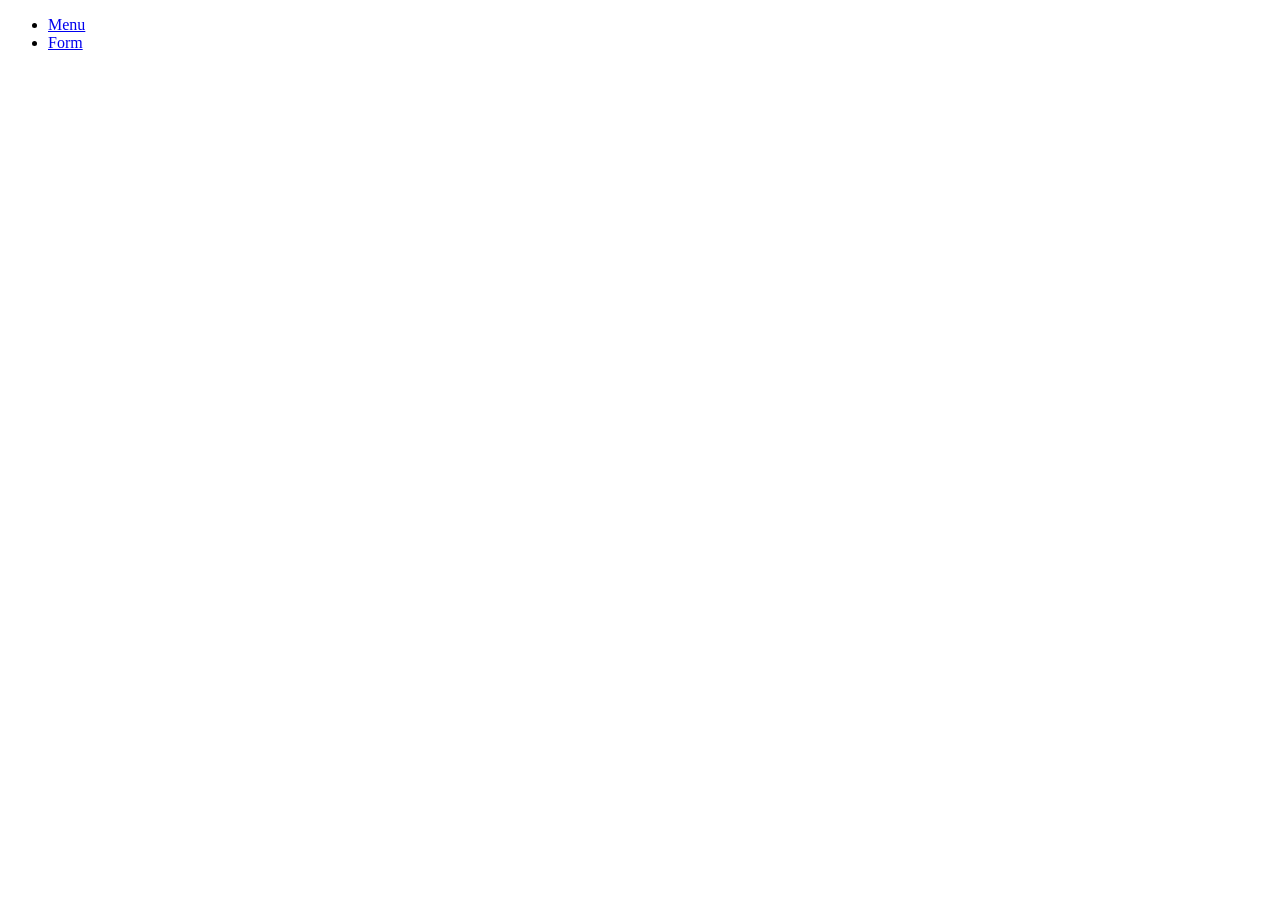
==== index.html @ 5b9342f2 "First commit" ====
<!doctype html>
<html lang="en">
    <head>
        <meta charset="UTF-8" />
        <meta name="viewport" content="width=device-width, initial-scale=1.0" />
        <title>Document</title>
    </head>
    <body>
        <ul>
            <li><a href="./menu-enhanced.html">Menu</a></li>
            <li><a href="./form-interactive.html">Form</a></li>
        </ul>
    </body>
</html>
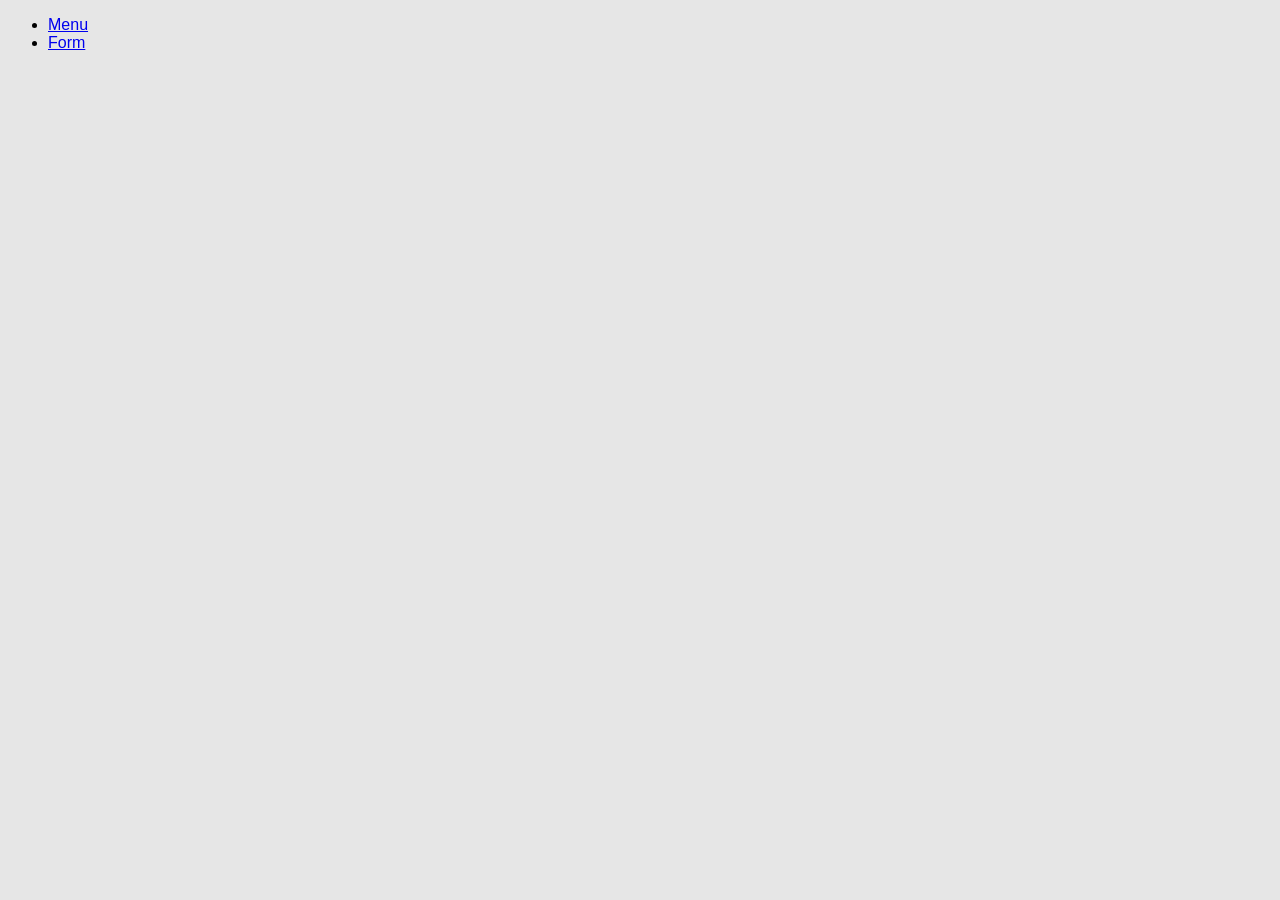
==== commit c4b3b897: "lai" ====
--- a/index.html
+++ b/index.html
@@ -3,6 +3,8 @@
     <head>
         <meta charset="UTF-8" />
         <meta name="viewport" content="width=device-width, initial-scale=1.0" />
+        <link rel="stylesheet" href="./css/style.css">
+
         <title>Document</title>
     </head>
     <body>
--- a/css/style.css
+++ b/css/style.css
@@ -0,0 +1,72 @@
+body {
+    background-color: #e6e6e6;
+    font-family: sans-serif;
+}
+/* .heading3 {
+    text-align: justify;
+}    
+.heading3 span {
+    display: inline-block;
+    width: 100%;
+} */
+
+.cv h1,
+.cv p {
+    text-align: center;
+}
+.cv {
+    max-width: 700px;
+    min-height: 100px;
+    margin-left: auto;
+    margin-right: auto;
+    background: white;
+    padding: 50px 100px 30px 100px;
+}
+.
+div p {
+    font-size: 1rem;
+    margin-top: 10px;
+    margin-bottom: 30px;
+}
+div h1 {
+    font-size: 32px;
+    font-weight: 600;
+}
+div h2 {
+    font-size: 24px;
+    font-weight: 600;
+    display: block;
+    width: 100%;
+    text-align: left;
+}
+.cv ul{
+    /* margin: 20px 25px; */
+    list-style-type: disc;
+     padding-left: 35px;
+}
+.cv li{
+    margin: 10px 0;
+    text-align: left;
+    line-height: 1.5;;
+}
+
+/* .full-width
+{
+    display: inline-block;
+    width: 100%;
+} */
+.heading {
+    /* cho các phần tử con nằm trên cùng một hàng; */
+    display: flex;
+    /* đẩy 1 cái sang trái, 1 cái sang phải */
+    justify-content: space-between;
+    /* căn giữa theo chiều dọc */
+    align-items: center;
+}
+hr{
+    border: 2px solid #a49f9f;
+}
+/* chỉnh dấu chấm ở thẻ li nhìn to và đậm hơn */
+.cv li::marker {
+    font-size: 24px;
+}
